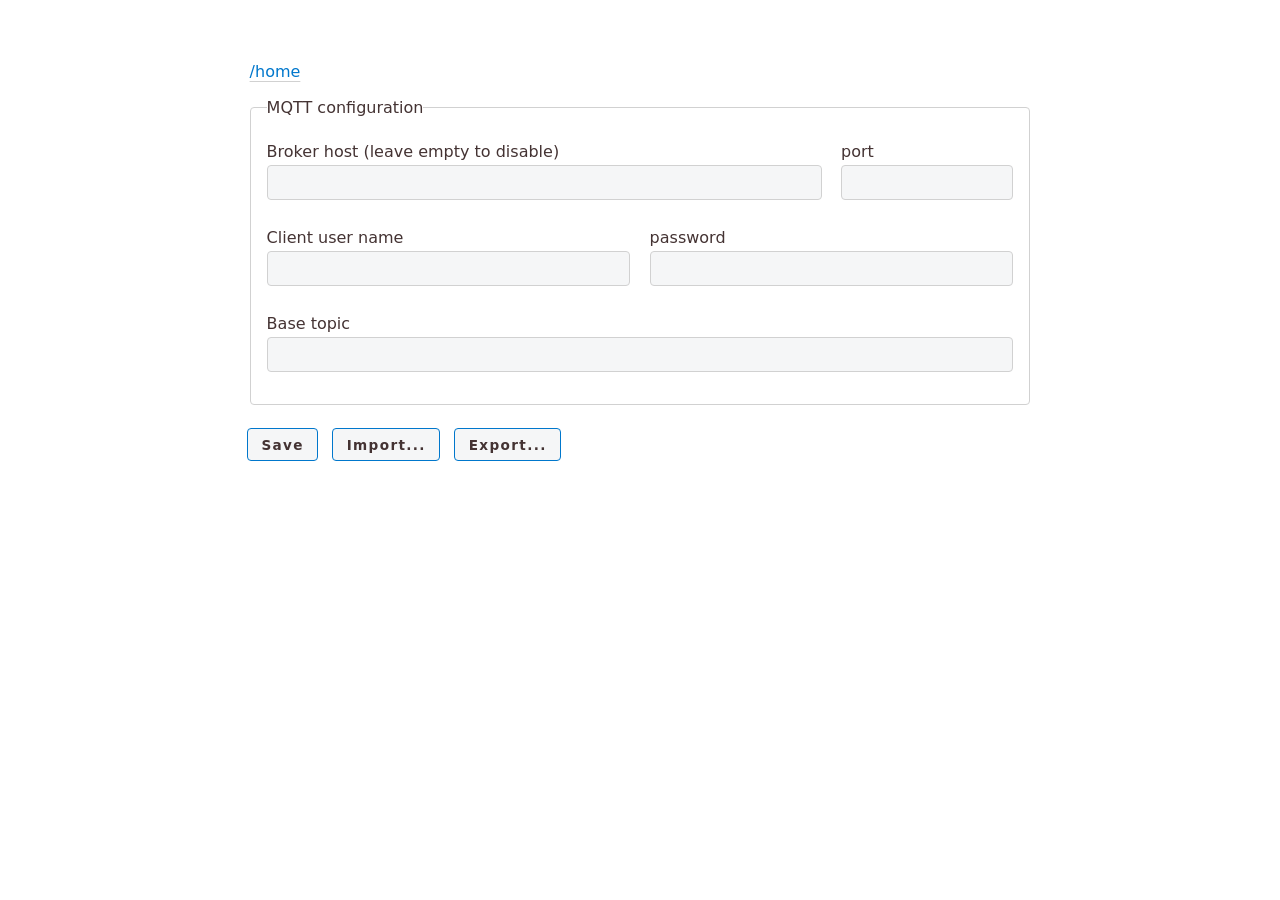
==== esp32-c3-bridge/data/config.html @ ccaede8a "Initial version of webserver with MQTT configuration page." ====
<!DOCTYPE html>
<html>

<head>
    <title>Configuration</title>
    <link rel="icon" type="image/x-icon" href="favicon.png">
    <link rel="stylesheet" href="classless.css">
</head>

<body>
    <p style="text-align:left"><a href="/">/home</a></p>
    <form action="/config" method="post" id="config">
        <fieldset>
            <legend>MQTT configuration</legend>
            <div class="row">
                <label class="col">Broker host (leave empty to disable)
                    <input type="text" name="mqtt_broker_host">
                </label>
                <label class="col-3">port
                    <input type="number" name="mqtt_broker_port" min="0" required>
                </label>
            </div>
            <div class="row">
                <label class="col">Client user name
                    <input type="text" name="mqtt_user">
                </label>
                <label class="col">password
                    <input type="text" name="mqtt_pass">
                </label>
            </div>
            <div class="row">
                <label class="col">Base topic
                    <input type="text" name="mqtt_topic" required>
                </label>
            </div>
        </fieldset>
        
        <!-- Import / Export -->
        <div class="row">
            <button type="submit" id="submit">Save</button>
            <input type="file" id="file" accept=".json" style="display:none">
            <button type="button" onclick="importConfig()">Import...</button>
            <button type="button" onclick="exportConfig()">Export...</button>
        </div>
    </form>

    <script>
        // preload config from device
        document.addEventListener("DOMContentLoaded", async function () {
            const config = await fetch('/config.json').then(r => r.json());

            for (const name in config) {
                const el = document.querySelector("[name='" + name + "']");
                if (el) el.value = config[name];
            }
        });

        // disable submit button on POST
        document.getElementById("config").addEventListener("submit", function () {
            document.getElementById("submit").disabled = true;
        });

        // import from file
        const fileInput = document.getElementById("file");
        fileInput.onchange = function () {
            const file = fileInput.files[0];
            if (!file) return;

            const reader = new FileReader();

            reader.onload = function () {
                const config = JSON.parse(reader.result);

                for (const name in config) {
                    const el = document.querySelector("[name='" + name + "']");
                    if (el) el.value = config[name];
                }
            };

            reader.readAsText(file);

            // allow re-selecting same file later
            fileInput.value = "";
        };

        // just trigger picker
        function importConfig() {
            fileInput.click();
        }

        // export to file
        function exportConfig() {
            const data = new FormData(document.getElementById("config"));
            const config = {};

            for (const [key, value] of data) {
                config[key] = value;
            }

            const a = document.createElement("a");
            a.href = URL.createObjectURL(
                new Blob([JSON.stringify(config)], { type: "application/json" })
            );
            a.download = "config.json";
            a.click();
        }
    </script>
</body>

</html>
---- esp32-c3-bridge/data/classless.css ----
/* Classless.css v1.0

Table of Contents:
 1. Theme Settings
 2. Reset
 3. Base Style
 4. Extras  (remove unwanted)
 5. Classes  (remove unwanted)
*/

/* 1. Theme Settings ––––––––––––––––––––-–––––––––––––– */


:root, html[data-theme='light'] {
	--rem: 12pt;
	--width: 50rem;
	--navpos: absolute;  /* fixed | absolute */
	--font-p: 1em/1.7  'Open Sans', 'DejaVu Sans', FreeSans, Helvetica, sans-serif;
	--font-h: .9em/1.5 'Open Sans', 'DejaVu Sans', FreeSans, Helvetica, sans-serif;
	--font-c: .9em/1.4 'DejaVu Sans Mono', monospace;
	--border: 1px solid var(--cmed);
	--ornament: "‹‹‹ ›››";
	/* foreground   | background color */
	--cfg:   #433;    --cbg:    #fff;
	--cdark: #888;    --clight: #f5f6f7;
	--cmed:  #d1d1d1;
	--clink: #07c;
	--cemph: #088;    --cemphbg: #0881;
}


/* 2. Reset –––––––––––––––––––––––––––––––––––––––––––– */

/* reset block elements  */
* { box-sizing: border-box; border-spacing: 0; margin: 0; padding: 0;}
header, footer, figure, table, video, details, blockquote,
ul, ol, dl, fieldset, pre, pre > code, caption {
	display: block;
	margin: 0.5rem 0rem 1rem;
	width: 100%;
	overflow: auto hidden;
	text-align: left;
}
video, summary, input, select { outline:none; }

/* reset clickable things  (FF Bug: select:hover prevents usage) */
a, button, select, summary { color: var(--clink); cursor: pointer; }


/* 3. Base Style ––––––––––––––––––––––––––––––––––––––– */
html { font-size: var(--rem); background: var(--cbg); }
body {
	position: relative;
	margin: auto;
	max-width: var(--width);
	font: var(--font-p);
	color: var(--cfg);
	padding: 3.0rem 0.6rem 0;
	overflow-x: hidden;
}
body > footer { margin: 10rem 0rem 0rem; font-size: 90%; }
p { margin: .6em 0; }

/* links */
a[href]{ text-decoration: underline solid var(--cmed); text-underline-position: under; }
a[href^="#"] {text-decoration: none; }
a:hover, button:not([disabled]):hover, summary:hover {
	filter: brightness(92%); color: var(--cemph); border-color: var(--cemph);
}

/* lists */
ul, ol, dl { margin: 1rem 0; padding: 0 0 0 2em; }
li:not(:last-child), dd:not(:last-child) { margin-bottom: 0.5rem; }
dt { font-weight: bold; }

/* headings */
h1, h2, h3, h4, h5 { margin: 1.5em 0 .5rem; font: var(--font-h); line-height: 1.2em; clear: both; }
h1+h2, h2+h3, h3+h4, h4+h5 { margin-top: .5em; padding-top: 0; }  /* non-clashing headings */
h1 { font-size: 2.2em; font-weight: 300; }
h2 { font-size: 2.0em; font-weight: 300; font-variant: small-caps; }
h3 { font-size: 1.5em; font-weight: 400; }
h4 { font-size: 1.1em; font-weight: 700; }
h5 { font-size: 1.2em; font-weight: 400; color: var(--cfg); }
h6 { font-size: 1.0em; font-weight: 700; font-style: italic; display: inline; }
h6 + p { display: inline; }

/* tables */
td, th {
  padding: 0.5em 0.8em;
  text-align: right;
  border-bottom: 0.1rem solid var(--cmed);
  white-space: nowrap;
  font-size: 95%;
}
thead th[colspan] { padding: .2em 0.8em; text-align: center; }
thead tr:not(:only-child) td { padding: .2em 0.8em; }
thead+tbody tr:first-child td { border-top: 0.1rem  solid var(--cdark);  }
td:first-child, th:first-child { text-align: left; }
tr:hover{ background-color: var(--clight); }
table img { display: block; }

/* figures */
img, svg { max-width: 100%; vertical-align: text-top; object-fit: cover; }
p>img:not(:only-child) { float: right; margin: 0 0 .5em .5em; }
figure > img { display: inline-block; width: auto; }
figure > img:only-of-type, figure > svg:only-of-type { max-width: 100%; display: block; margin: 0 auto 0.4em; }
figcaption, caption { font: var(--font-h); color: var(--cdark); width: 100%; }
figcaption > *:first-child, caption > *:first-child { display: inline-block; margin: 0; }
figure > *:not(:last-child) { margin-bottom: 0.4rem; }

/* code */
pre > code {
  margin: 0;
  position: relative;
  padding: 0.8em;
  border-left: .4rem solid var(--cemph);
}
code, kbd, samp {
	padding: 0.2em;
	font: var(--font-c);
	background: var(--clight);
	border-radius: 4px;
}
kbd { border: 1px solid var(--cmed); }

/* misc */
blockquote { border-left: 0.4rem solid var(--cmed); padding: 0 0 0 1rem;  }
time{ color: var(--cdark); }
hr { border: 0; border-top: 0.1rem solid var(--cmed); }
nav { width: 100%; background-color: var(--clight); }
::selection, mark { background: var(--clink); color: var(--cbg); }


/* 4. Extra Style –––––––––––––––––––––––––––––––––––––– */

/* Auto Numbering: figure/tables/headings/cite */
article { counter-reset: h2 0 h3 0 tab 0 fig 0 lst 0 ref 0 eq 0; }
article figure figcaption:before {
	color: var(--cemph);
	counter-increment: fig;
	content: "Figure " counter(fig) ": ";
}

/* subfigures */
figure { counter-reset: subfig 0 }
article figure figure { counter-reset: none; }
article figure > figure { display: inline-grid; width: auto; }
figure > figure:not(:last-of-type) { padding-right: 1rem; }
article figure figure figcaption:before {
	counter-increment: subfig 1;
	content: counter(subfig, lower-alpha) ": ";
}

/* listings */
article figure pre + figcaption:before {
	counter-increment: lst 1;
	content: "Listing " counter(lst) ": ";
}

/* tables */
figure > table:only-of-type { display: table; margin: 0.5em auto !important; width: fit-content; }
article figure > table caption { display: table-caption; caption-side: bottom; }
article figure > table + figcaption:before,
article table caption:before {
	color: var(--cemph);
	counter-increment: tab 1;
	content: "Table " counter(tab) ": ";
}

/* headings */
article h2, h3 { position: relative; }
article h2:before,
article h3:before {
	display: inline-block;
	position: relative;
	font-size: 0.6em;
	text-align: right;
	vertical-align: baseline;
	left: -1rem;
	width: 2.5em;
	margin-left: -2.5em;
}
article h1 { counter-set: h2; }
article h2:before { counter-increment: h2; content: counter(h2) ". "; counter-set: h3; }
article h3:before { counter-increment: h3; content: counter(h2) "." counter(h3) ". ";}
@media (max-width: 60rem) { h2:before, h3:before { display: none; } }

/* tooltip + citation */
article p>cite:before {
	padding: 0 .5em 0 0;
	counter-increment: ref; content: " [" counter(ref) "] ";
	vertical-align: super; font-size: .6em;
}
article p>cite > *:only-child { display: none; }
article p>cite:hover > *:only-child,
[data-tooltip]:hover:before {
	display: inline-block; z-index: 40;
	white-space: pre-wrap;
	position: absolute; left: 1rem; right: 1rem;
	padding: 1em 2em;
	text-align: center;
	transform:translateY( calc(-100%) );
	content: attr(data-tooltip);
	color: var(--cbg);
	background-color: var(--cemph);
	box-shadow: 0 2px 10px 0 black;
}
[data-tooltip], article p>cite:before { 
	color: var(--clink);
	border: .8rem solid transparent; margin: -.8rem;
}
abbr[title], [data-tooltip] { cursor: help; }

/* navbar */
nav+* { margin-top: 3rem; }
body>nav, header nav {
	position: var(--navpos);
	top: 0; left: 0; right: 0;
	z-index: 41;
	box-shadow: 0vw -50vw 0 50vw var(--clight), 0 calc(-50vw + 2px) 4px 50vw var(--cdark);
}
nav ul { list-style-type: none; }
nav ul:first-child { margin: 0; padding: 0; overflow: visible; }
nav ul:first-child > li {
	display: inline-block;
	margin: 0;
	padding: 0.8rem .6rem;
}
nav ul > li > ul {
	display: none;
	width: auto;
	position: absolute;
	margin: 0.5rem 0;
	padding: 1rem 2rem;
	background-color: var(--clight);
	border: var(--border);
	border-radius: 4px;
	z-index: 42;
}
nav ul > li > ul > li { white-space: nowrap; }
nav ul > li:hover > ul { display: block; }
@media (max-width: 40rem) {
	nav ul:first-child > li:first-child:after { content: " \25BE"; }
	nav ul:first-child > li:not(:first-child):not(.sticky) { display: none; }
	nav ul:first-child:hover > li:not(:first-child):not(.sticky) { display: block; float: none !important; }
}

/* details/cards */
summary>* { display: inline; }
.card, details {
	display: block;
	margin: 0.5rem 0rem 1rem;
	padding: 0 .6rem;
	border-radius: 4px;
	overflow: hidden;
}
.card, details[open] { outline: 1px solid var(--cmed); }
.card>img:first-child { margin: -3px -.6rem; max-width: calc(100% + 1.2rem); }
summary:hover, details[open] summary, .card>p:first-child {
	box-shadow: inset 0 0 0 2em var(--clight), 0 -.8rem 0 .8rem var(--clight); 
}
.hint { --cmed: var(--cemph); --clight: var(--cemphbg); background-color: var(--clight); }
.warn { --cmed: #c11; --clight: #e221; background-color: var(--clight); }

/* big first letter */
article > section:first-of-type > h2:first-of-type + p:first-letter,
article > h2:first-of-type + p:first-letter, .lettrine {
	float: left;
	font-size: 3.5em;
	padding: 0.1em 0.1em 0 0;
	line-height: 0.68em;
	color: var(--cemph);
}

/* ornaments */
section:after {
	display: block;
	margin: 1em 0;
	color: var(--cmed);
	text-align: center;
	font-size: 1.5em;
	content: var(--ornament);
}

/* side menu (aside is not intended for use in a paragraph!) */
main aside {
	position: absolute;
	width: 8rem;      right: -8.6rem;
	font-size: 0.8em; line-height: 1.4em;
}
@media (max-width: 70rem) { main aside { display: none; } }

/* forms and inputs  */
textarea, input:not([type=range]), button, select {
	font: var(--font-h);
	border-radius: 4px;
	border: 1.5px solid var(--cmed);
	padding: 0.4em 0.8em;
	color: var(--cfg);
	background-color: var(--clight);
}
fieldset select, input:not([type=checkbox]):not([type=radio]) {
	display: block;
	width: 100%;
	margin: 0 0 1rem;
}
button, select {
	font-weight: bold;
	margin: .5em;
	border: 1.5px solid var(--clink);
}
button { padding: 0.4em 1em; font-size: 85%; letter-spacing: 0.1em; }
button[disabled]{ color: var(--cdark); border-color: var(--cmed); }
fieldset { border-radius: 4px; border: var(--border); padding: .5em 1em;}
textarea:hover, input:not([type=checkbox]):not([type*='ra']):hover, select:hover{
  border: 1.5px solid var(--cemph);
}
textarea:focus, input:not([type=checkbox]):not([type*='ra']):focus{
	border: 1.5px solid var(--clink);
	box-shadow: 0 0 5px var(--clink);
}
p>button { padding: 0 .5em; margin: 0 .5em; }
p>select { padding: 0;      margin: 0 .5em; }


/* 5. Bootstrap-compatible classes ––––––––––––––––––––– */

/* grid */
.row { display: flex; margin:  0.5rem -0.6rem; align-items: stretch; }
.row [class*="col"] { padding: 0  0.6rem; }
.row .col   { flex: 1 1 100%; }
.row .col-2 { flex: 0 0 16.66%; max-width: 16.66%;}
.row .col-3 { flex: 0 0 25%; max-width: 25%;}
.row .col-4 { flex: 0 0 33.33%; max-width: 33.33%; }
.row .col-5 { flex: 0 0 41.66%; max-width: 41.66%; }
.row .col-6 { flex: 0 0 50%; max-width: 50%; }
@media (max-width: 40rem) { .row { flex-direction: column; } }

/* align */
.text-left   { text-align: left; }
.text-right  { text-align: right; }
.text-center { text-align: center; }
.float-left  { float: left !important; }
.float-right { float: right !important; }
.clearfix    { clear: both; }

/* colors */
.text-black    { color: #000; }
.text-white    { color: #fff; }
.text-primary  { color: var(--cemph); }
.text-secondary{ color: var(--cdark); }
.bg-white    { background-color: #fff; }
.bg-light    { background-color: var(--clight); }
.bg-primary  { background-color: var(--cemph); }
.bg-secondary{ background-color: var(--cmed); }

/* margins */
.mx-auto { margin-left: auto; margin-right: auto; }
.m-0 { margin: 0 !important; }
.m-1, .mx-1, .mr-1 { margin-right:  1.0rem !important; }
.m-1, .mx-1, .ml-1 { margin-left:   1.0rem !important; }
.m-1, .my-1, .mt-1 { margin-top:    1.0rem !important; }
.m-1, .my-1, .mb-1 { margin-bottom: 1.0rem !important; }

/* pading */
.p-0 { padding: 0 !important; }
.p-1, .px-1, .pr-1 { padding-right:  1.0rem !important; }
.p-1, .px-1, .pl-1 { padding-left:   1.0rem !important; }
.p-1, .py-1, .pt-1 { padding-top:    1.0rem !important; }
.p-1, .py-1, .pb-1 { padding-bottom: 1.0rem !important; }

/* be print-friendly */
@media print { 
	@page { margin: 1.5cm 2cm; } 
	html {font-size: 9pt!important; } 
	body { max-width: 27cm; }
	p { orphans: 2; widows: 2; }
	caption, figcaption { page-break-before: avoid; }
	h2, h3, h4, h5 { page-break-after: avoid;}
	.noprint, body>nav, section:after { display: none; }
	.row { flex-direction: row; }
}
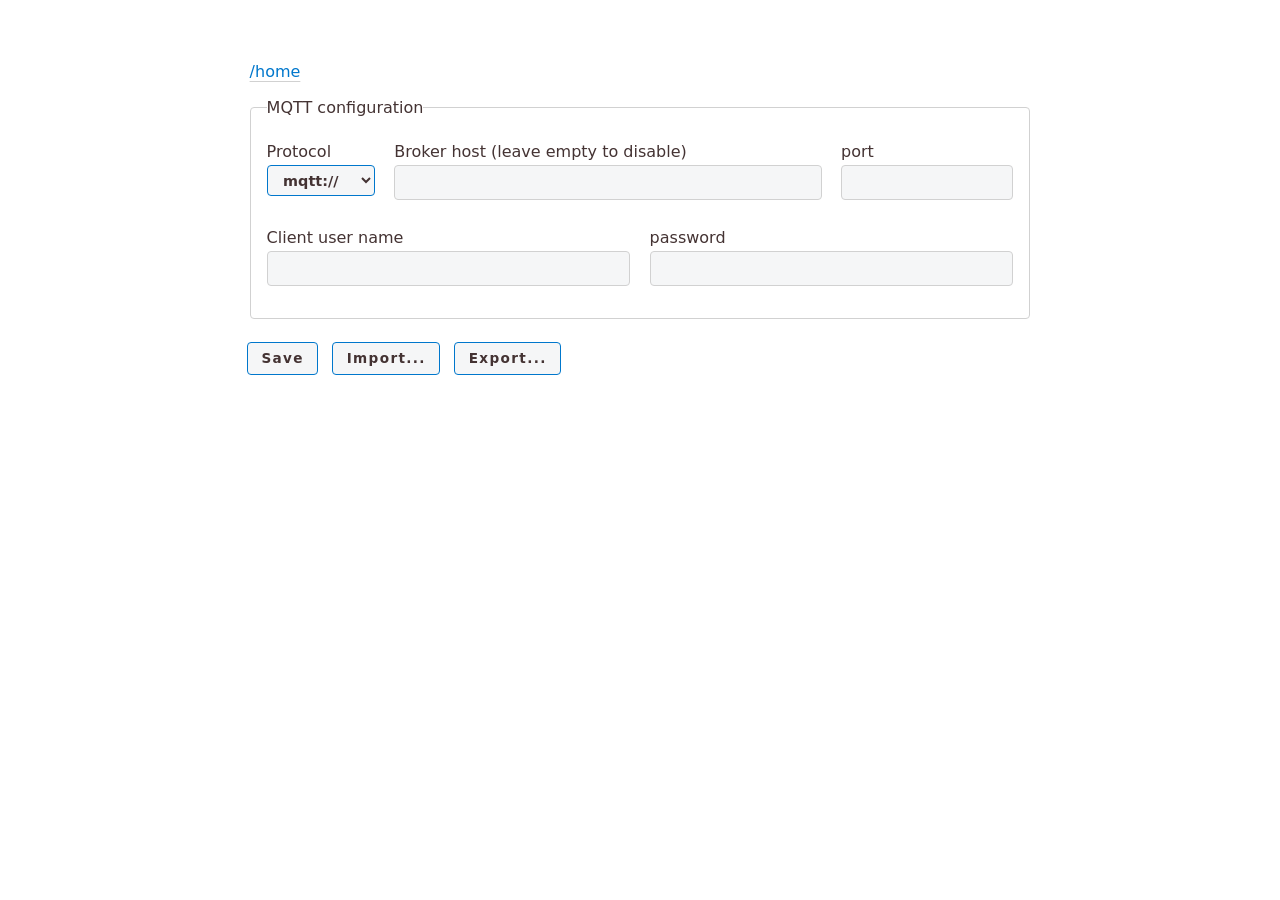
==== commit 7b196ea0: "Initial working esp32-c3 firmware." ====
--- a/esp32-c3-bridge/data/config.html
+++ b/esp32-c3-bridge/data/config.html
@@ -13,6 +13,12 @@
         <fieldset>
             <legend>MQTT configuration</legend>
             <div class="row">
+                <label class="col-2">Protocol
+                    <select name="mqtt_protocol">
+                        <option value="mqtt">mqtt://</option>
+                        <option value="mqtts">mqtts://</option>
+                    </select>
+                </label>
                 <label class="col">Broker host (leave empty to disable)
                     <input type="text" name="mqtt_broker_host">
                 </label>
@@ -26,11 +32,6 @@
                 </label>
                 <label class="col">password
                     <input type="text" name="mqtt_pass">
-                </label>
-            </div>
-            <div class="row">
-                <label class="col">Base topic
-                    <input type="text" name="mqtt_topic" required>
                 </label>
             </div>
         </fieldset>
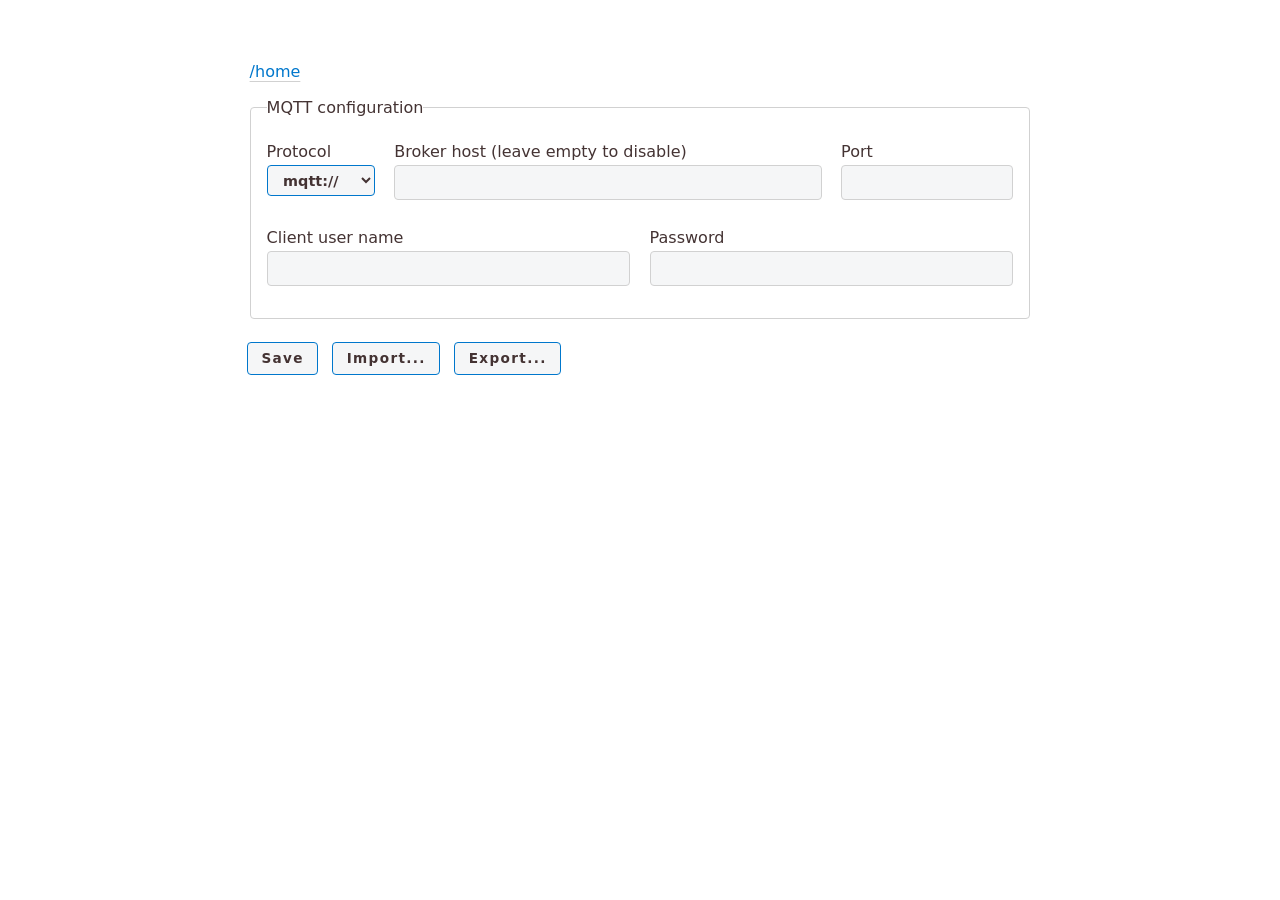
==== commit 35de3611: "Capitalize some terms in esp32-c3 config page" ====
--- a/esp32-c3-bridge/data/config.html
+++ b/esp32-c3-bridge/data/config.html
@@ -14,7 +14,7 @@
             <legend>MQTT configuration</legend>
             <div class="row">
                 <label class="col-2">Protocol
-                    <select name="mqtt_protocol">
+                    <select name="mqtt_protocol" required>
                         <option value="mqtt">mqtt://</option>
                         <option value="mqtts">mqtts://</option>
                     </select>
@@ -22,7 +22,7 @@
                 <label class="col">Broker host (leave empty to disable)
                     <input type="text" name="mqtt_broker_host">
                 </label>
-                <label class="col-3">port
+                <label class="col-3">Port
                     <input type="number" name="mqtt_broker_port" min="0" required>
                 </label>
             </div>
@@ -30,7 +30,7 @@
                 <label class="col">Client user name
                     <input type="text" name="mqtt_user">
                 </label>
-                <label class="col">password
+                <label class="col">Password
                     <input type="text" name="mqtt_pass">
                 </label>
             </div>
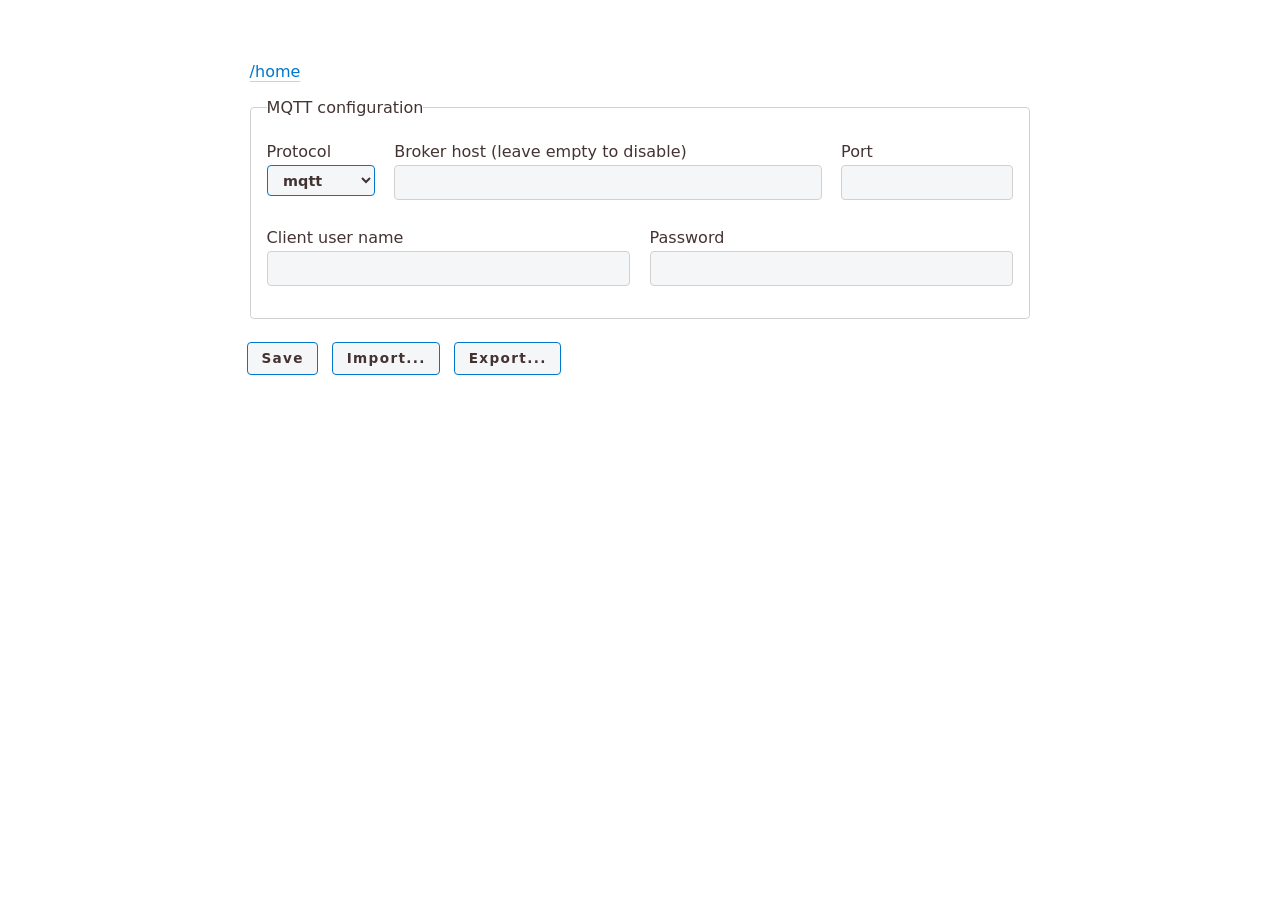
==== commit 2d67af9e: "Update to pio arduino 55.03.311 * remove custom boards/ json files, pioarduino supports these boards" ====
--- a/esp32-c3-bridge/data/config.html
+++ b/esp32-c3-bridge/data/config.html
@@ -15,8 +15,9 @@
             <div class="row">
                 <label class="col-2">Protocol
                     <select name="mqtt_protocol" required>
-                        <option value="mqtt">mqtt://</option>
-                        <option value="mqtts">mqtts://</option>
+                        <option value="mqtt">mqtt</option>
+                        <option value="mqtts_nocert">mqtts (no cert)</option>
+                        <option value="mqtts">mqtts</option>
                     </select>
                 </label>
                 <label class="col">Broker host (leave empty to disable)
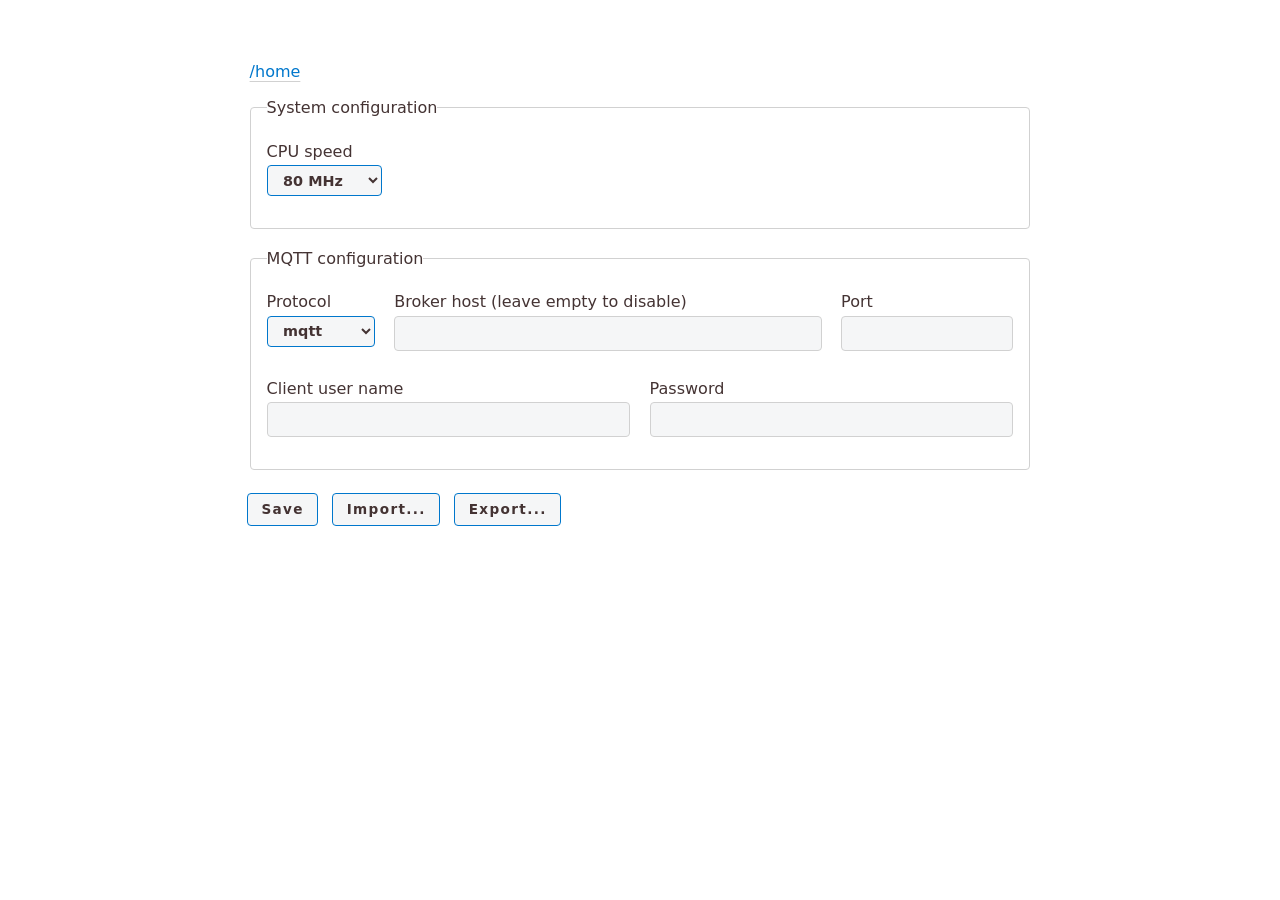
==== commit 7628dc72: "Allow setting the CPU speed (set it slower to make it cooler)." ====
--- a/esp32-c3-bridge/data/config.html
+++ b/esp32-c3-bridge/data/config.html
@@ -10,6 +10,16 @@
 <body>
     <p style="text-align:left"><a href="/">/home</a></p>
     <form action="/config" method="post" id="config">
+        <fieldset>
+            <legend>System configuration</legend>
+            <div class="row">
+                <label class="col-1">CPU speed
+                    <select name="sys_cpu_speed" required>
+                        <option value="80">80 MHz</option>
+                        <option value="160">160 MHz</option>
+                    </select>
+                </label>
+        </fieldset>
         <fieldset>
             <legend>MQTT configuration</legend>
             <div class="row">
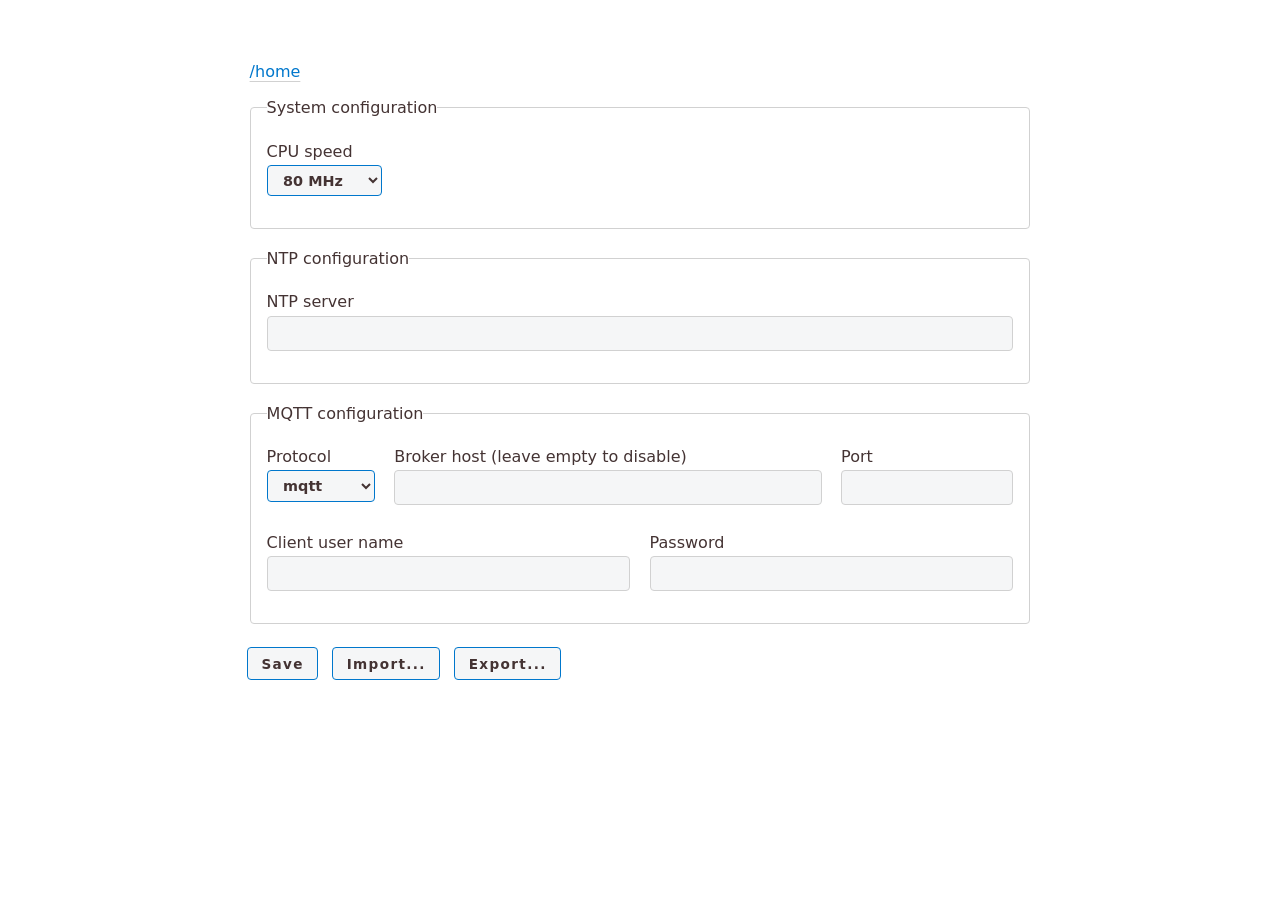
==== commit f81e93aa: "Add ntp server configuration item. Move config javascript into its own file." ====
--- a/esp32-c3-bridge/data/config.html
+++ b/esp32-c3-bridge/data/config.html
@@ -19,6 +19,14 @@
                         <option value="160">160 MHz</option>
                     </select>
                 </label>
+        </fieldset>
+        <fieldset>
+            <legend>NTP configuration</legend>
+            <div class="row">
+                <label class="col">NTP server
+                    <input type="text" name="ntp_server">
+                </label>
+            </div>
         </fieldset>
         <fieldset>
             <legend>MQTT configuration</legend>
@@ -56,67 +64,7 @@
         </div>
     </form>
 
-    <script>
-        // preload config from device
-        document.addEventListener("DOMContentLoaded", async function () {
-            const config = await fetch('/config.json').then(r => r.json());
-
-            for (const name in config) {
-                const el = document.querySelector("[name='" + name + "']");
-                if (el) el.value = config[name];
-            }
-        });
-
-        // disable submit button on POST
-        document.getElementById("config").addEventListener("submit", function () {
-            document.getElementById("submit").disabled = true;
-        });
-
-        // import from file
-        const fileInput = document.getElementById("file");
-        fileInput.onchange = function () {
-            const file = fileInput.files[0];
-            if (!file) return;
-
-            const reader = new FileReader();
-
-            reader.onload = function () {
-                const config = JSON.parse(reader.result);
-
-                for (const name in config) {
-                    const el = document.querySelector("[name='" + name + "']");
-                    if (el) el.value = config[name];
-                }
-            };
-
-            reader.readAsText(file);
-
-            // allow re-selecting same file later
-            fileInput.value = "";
-        };
-
-        // just trigger picker
-        function importConfig() {
-            fileInput.click();
-        }
-
-        // export to file
-        function exportConfig() {
-            const data = new FormData(document.getElementById("config"));
-            const config = {};
-
-            for (const [key, value] of data) {
-                config[key] = value;
-            }
-
-            const a = document.createElement("a");
-            a.href = URL.createObjectURL(
-                new Blob([JSON.stringify(config)], { type: "application/json" })
-            );
-            a.download = "config.json";
-            a.click();
-        }
-    </script>
+    <script src="config.js"></script>
 </body>
 
 </html>
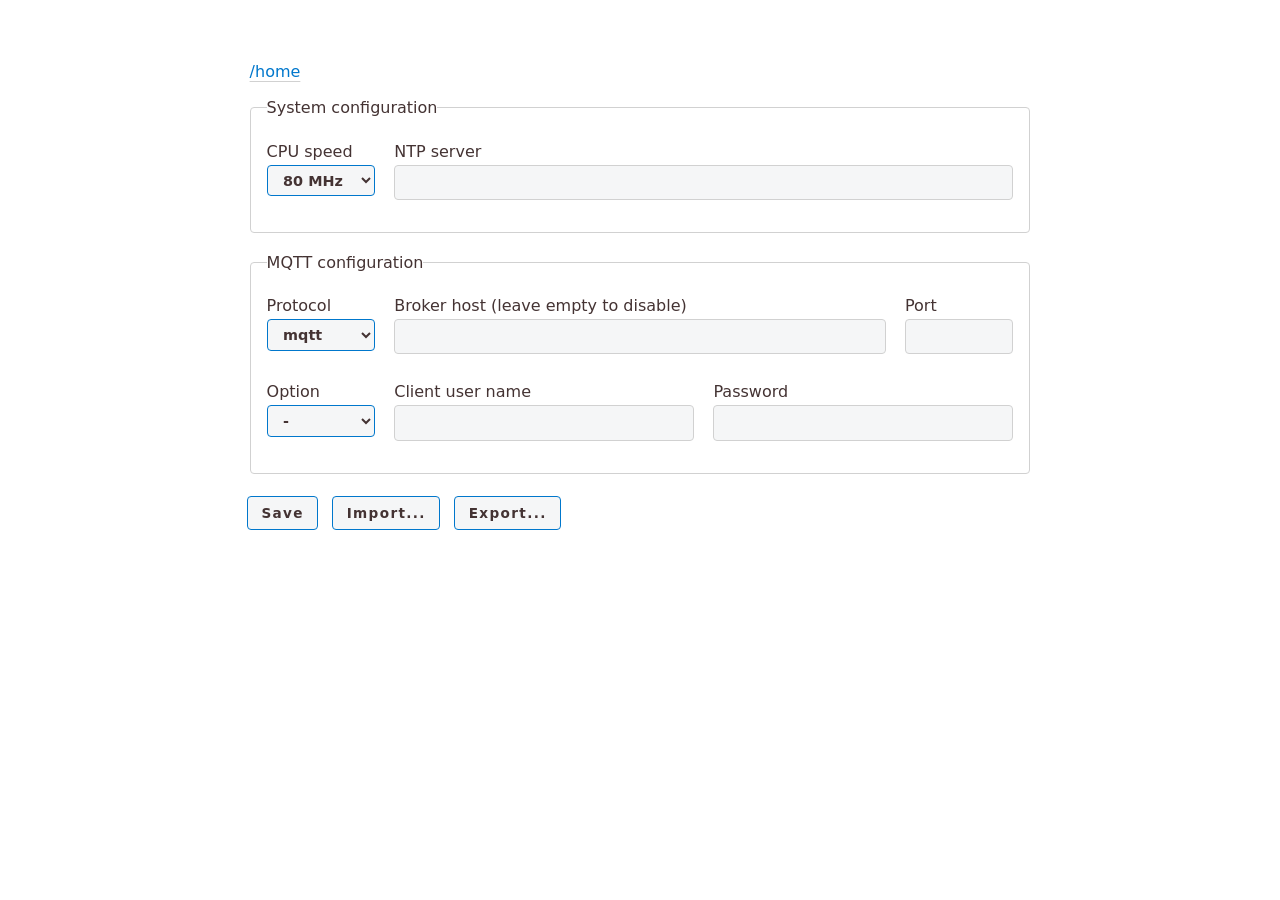
==== commit b035b37b: "Update configuration page." ====
--- a/esp32-c3-bridge/data/config.html
+++ b/esp32-c3-bridge/data/config.html
@@ -13,16 +13,12 @@
         <fieldset>
             <legend>System configuration</legend>
             <div class="row">
-                <label class="col-1">CPU speed
+                <label class="col-2">CPU speed
                     <select name="sys_cpu_speed" required>
                         <option value="80">80 MHz</option>
                         <option value="160">160 MHz</option>
                     </select>
                 </label>
-        </fieldset>
-        <fieldset>
-            <legend>NTP configuration</legend>
-            <div class="row">
                 <label class="col">NTP server
                     <input type="text" name="ntp_server">
                 </label>
@@ -34,18 +30,24 @@
                 <label class="col-2">Protocol
                     <select name="mqtt_protocol" required>
                         <option value="mqtt">mqtt</option>
-                        <option value="mqtts_nocert">mqtts (no cert)</option>
                         <option value="mqtts">mqtts</option>
                     </select>
                 </label>
                 <label class="col">Broker host (leave empty to disable)
                     <input type="text" name="mqtt_broker_host">
                 </label>
-                <label class="col-3">Port
+                <label class="col-2">Port
                     <input type="number" name="mqtt_broker_port" min="0" required>
                 </label>
             </div>
             <div class="row">
+                <label class="col-2">Option
+                    <select name="mqtt_insecure" required>
+                        <option value="false">-</option>
+                        <option value="true">Insecure</option>
+                    </select>
+                    <!-- <input type="checkbox" name="mqtt_insecure" style="width: auto;"> -->
+                </label>
                 <label class="col">Client user name
                     <input type="text" name="mqtt_user">
                 </label>
